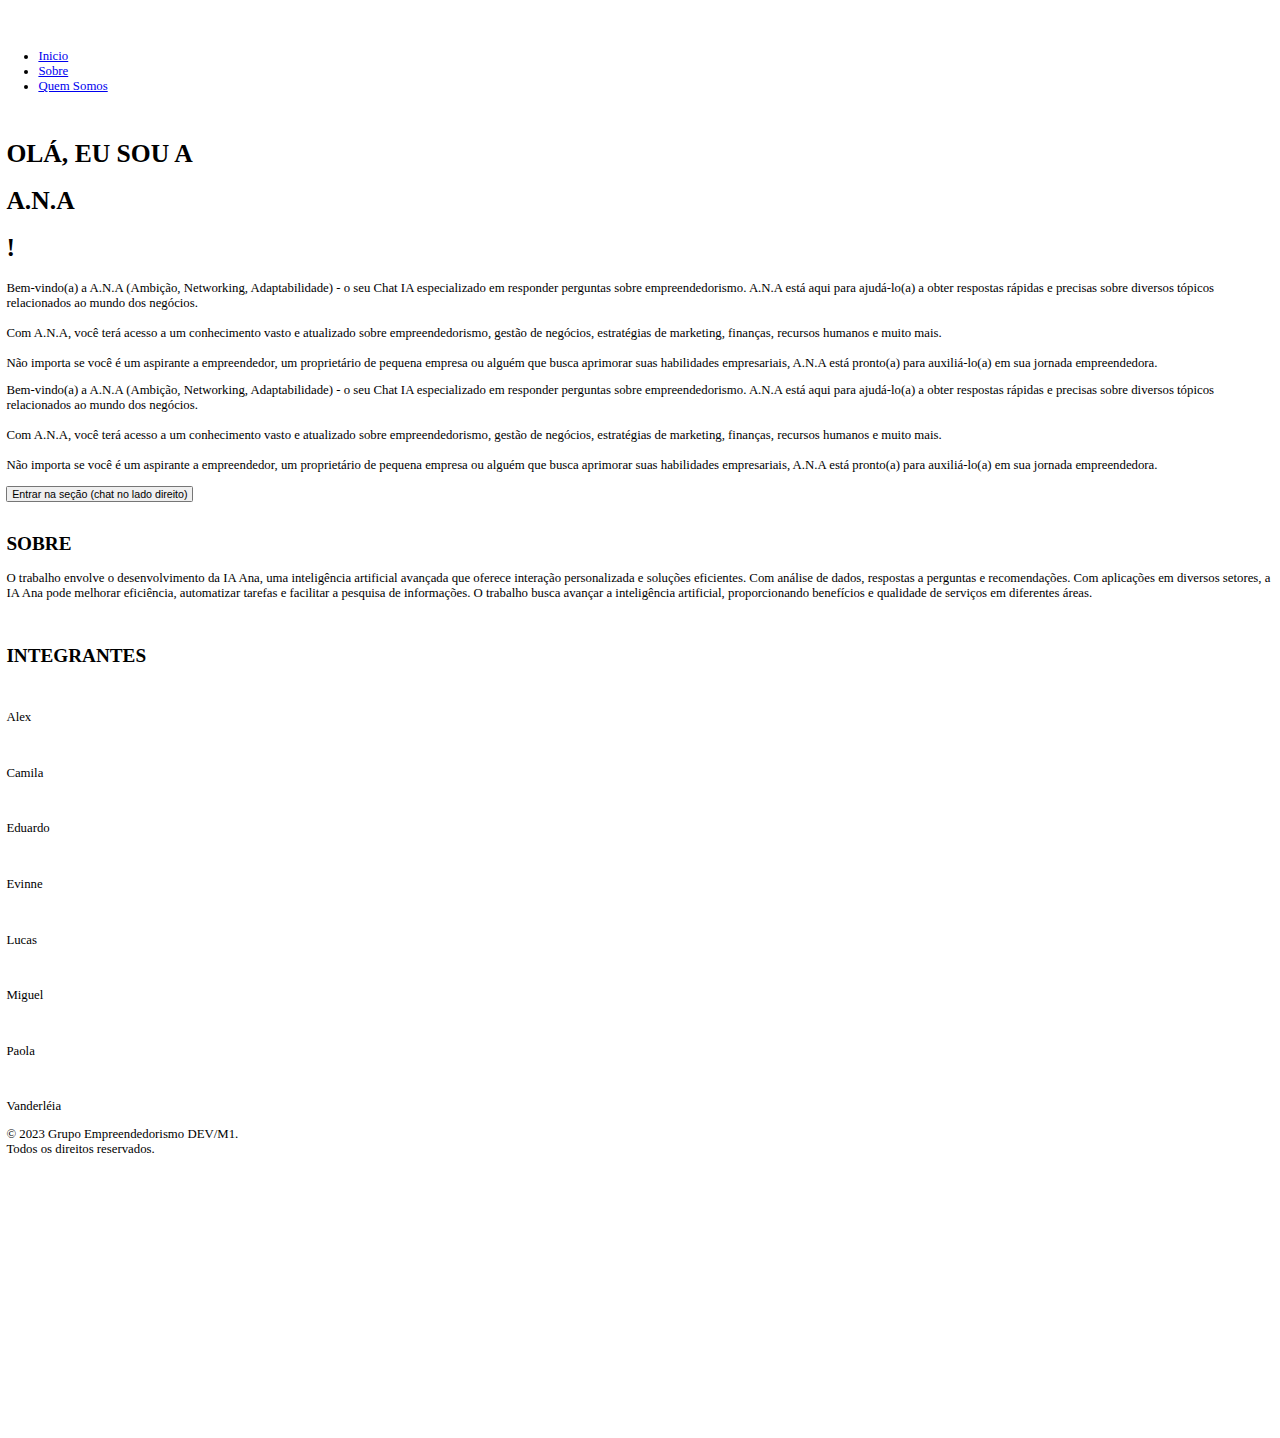
==== index.html @ 22ba4001 "Update index.html" ====
<!DOCTYPE html>
<html lang="pt-br">

<head>
    <meta charset="UTF-8">
    <meta http-equiv="X-UA-Compatible" content="IE=edge">
    <meta name="viewport" content="width=device-width, initial-scale=1.0">
    <link rel="stylesheet" href="style.css" type="text/css">
    <link rel="shortcut icon" href="logo.png" type="image/x-icon">
    <script src="script.js" defer></script>
    <title>Bem vindo a A.N.A</title>
   <style>
       df-messenger {
    --df-messenger-bot-message: #458be6;
    --df-messenger-button-titlebar-color: #5c8bf0;
    --df-messenger-chat-background-color: #b0beff;
    --df-messenger-font-color: rgb(253, 253, 253);
    --df-messenger-send-icon: #2c83f5;
    --df-messenger-user-message: #216dc4;
    --df-messenger-border-message: black;
    --df-messenger-input-box-color: rgb(240, 240, 240);
    --df-messenger-input-font-color: rgb(0, 0, 0);
}
   </style>
</head>

<body style="zoom:80%">
    <header>
        <div id="barra">
            <div id="logo">
            <a href="#top">
                <img src="logo.png" alt="" >
            </a>
            </div>
            <div id="traco">

            </div>
            <div id="ana">
                <img src="A.N.A.png" alt="">
            </div>
            <div id="menu">
                <div id="me">
                    <ul class="menu">
                        <li><a href="#top">Inicio</a></li>
                        <li><a href="#info">Sobre</a></li>
                        <li><a href="#so">Quem Somos</a></li>
                    </ul>
                </div>
                <div id="usuario">
                    <img src="usuario.png" alt="">
                </div>
            </div>

        </div>
    </header>
    <main>
        <div id="top">

        </div>
        <div id="corpo">
            <div id="inicio">
                <div id="texto">
                    <div class="texto">
                        <div id="div">
                            <h1 id="ola"> OLÁ, EU SOU A </h1>
                            <H1 id="anaa"> A.N.A</H1>
                            <h1>!</h1>
                        </div>
                        <p> Bem-vindo(a) a A.N.A (Ambição, Networking, Adaptabilidade) - o seu Chat IA especializado
                            em responder perguntas sobre empreendedorismo. A.N.A está aqui para ajudá-lo(a) a
                            obter respostas rápidas e precisas sobre diversos tópicos relacionados ao mundo
                            dos negócios.
                            <br>
                            <br>
                            Com A.N.A, você terá acesso a um conhecimento vasto e atualizado sobre empreendedorismo,
                            gestão de negócios, estratégias de marketing, finanças, recursos humanos e muito mais.
                            <br>
                            <br>
                            Não importa se você é um aspirante a empreendedor, um proprietário de pequena empresa
                            ou alguém que busca aprimorar suas habilidades empresariais, A.N.A está pronto(a) para
                            auxiliá-lo(a) em sua jornada empreendedora.
                        </p>
                        <div id="ocult">
                            <p>
                                Bem-vindo(a) a A.N.A (Ambição, Networking, Adaptabilidade) - o seu Chat IA especializado
                                em responder perguntas sobre empreendedorismo. A.N.A está aqui para ajudá-lo(a) a obter
                                respostas rápidas e precisas sobre diversos tópicos relacionados ao mundo dos negócios.
                                <br>
                                <br>
                                Com A.N.A, você terá acesso a um conhecimento vasto e atualizado sobre empreendedorismo,
                                gestão de negócios, estratégias de marketing, finanças, recursos humanos e muito mais.
                                <br>
                                <br>
                                Não importa se você é um aspirante a empreendedor, um proprietário de pequena empresa ou
                                alguém que busca aprimorar suas habilidades empresariais, A.N.A está pronto(a) para
                                auxiliá-lo(a) em sua jornada empreendedora.
                            </p>
                        </div>
                        <div class="c1">
                            <div id="botao">
                                <input type="button" value="Entrar na seção (chat no lado direito)" class="botao">
                            </div>
                        </div>
                    </div>
                </div>
                <div id="foto">
                    <div id="borda">
                        <img src="perfil.jpg" alt="" class="foto">
                    </div>
                </div>
            </div>
            <div id="info">

            </div>
            <div id="sobre">
                <div id="box">
                    <div id="h2">
                        <h2 class="h2">SOBRE</h2>
                    </div>
                    <div id="box2">
                        <div class="sobre">
                            <p>O trabalho envolve o desenvolvimento da IA Ana, uma inteligência artificial avançada que
                                oferece interação personalizada e soluções eficientes. Com análise de dados, respostas a
                                perguntas e
                                recomendações. Com aplicações em diversos
                                setores, a
                                IA
                                Ana pode melhorar eficiência, automatizar tarefas e facilitar a pesquisa de informações.
                                O
                                trabalho busca avançar a inteligência artificial, proporcionando benefícios e qualidade
                                de
                                serviços em diferentes áreas.</p>
                        </div>
                    </div>
                    <div id="logoS">
                        <img src="logo.png" alt="">
                    </div>
                </div>
            </div>
            <div id="so">

            </div>
            <div id="somos">
                <div id="cor">
                    <div id="title">
                        <div class="title">
                            <h2>INTEGRANTES</h2>
                        </div>
                    </div>
                    <div id="ajust">
                        <div id="integra">
                            <div id="boxf1">
                                <div class="fila1">
                                    <div id="fila1">
                                        <div id="mod1">
                                            <div id="integra1" class="integra">
                                                <img src="alex.png" alt="">
                                                <p>Alex</p>
                                            </div>
                                            <div id="integra2" class="integra">
                                                <img src="camila.png" alt="">
                                                <p>Camila</p>
                                            </div>
                                        </div>
                                        <div id="mod2">
                                            <div id="integra3" class="integra">
                                                <img src="eduardo.png" alt="">
                                                <p>Eduardo</p>
                                            </div>
                                            <div id="integra4" class="integra">
                                                <img src="evine.png" alt="">
                                                <p>Evinne</p>
                                            </div>
                                        </div>
                                    </div>
                                </div>
                            </div>
                            <div id="boxf2">
                                <div id="fila2">
                                    <div id="mod1">
                                        <div id="integra5" class="integra">
                                            <img src="lucas.png" alt="">
                                            <p>Lucas</p>
                                        </div>
                                        <div id="integra6" class="integra">
                                            <img src="miguel.png" alt="">
                                            <p>Miguel</p>
                                        </div>
                                    </div>
                                    <div id="mod2">
                                        <div id="integra7" class="integra">
                                            <img src="paola.png" alt="">
                                            <p>Paola</p>
                                        </div>
                                        <div id="integra8" class="integra">
                                            <img src="vanderleia.png" alt="">
                                            <p>Vanderléia</p>
                                        </div>
                                    </div>
                                </div>
                            </div>
                        </div>
                    </div>
                </div>
            </div>
            <div id="add">
             <script src="https://www.gstatic.com/dialogflow-console/fast/messenger/bootstrap.js?v=1"></script>
<df-messenger
                chat-icon="Picsart_23-06-05_08-45-05-052.png"
	intent="Default Welcome Intent"
  chat-title="A.N.A"
  agent-id="4a0e16b7-b35a-4791-89fd-43a5eb09ddbd"
  language-code="pt-br"
    style="zoom:120%";
></df-messenger>
            </div>
        </div>
    </main>
    <footer>
        <div id="barra3">
            <div id="direitos">
                <p>
                    © 2023 Grupo Empreendedorismo DEV/M1. <br>
                    Todos os direitos reservados.
                </p>
            </div>
        </div>
    </footer>
<!-- estensao VLlibras-->
    <!--
      <div vw class="enabled">
    <div vw-access-button class="active"></div>
    <div vw-plugin-wrapper>
      <div class="vw-plugin-top-wrapper"></div>
    </div>
  </div>
  <script src="https://vlibras.gov.br/app/vlibras-plugin.js"></script>
  <script>
    new window.VLibras.Widget('https://vlibras.gov.br/app');
  </script>
    -->

<script async src="https://plugin.handtalk.me/web/latest/handtalk.min.js"></script>
<script type="rocketlazyloadscript">
	window.onload = function () {
    window.ht = new HT({
      token: "894ad581fb6306c7363cb9c32a5dd9dd",
      avatar: "HUGO",
      maxTextSize: 800
	});
	}
    </script>
    
</body>


</html>
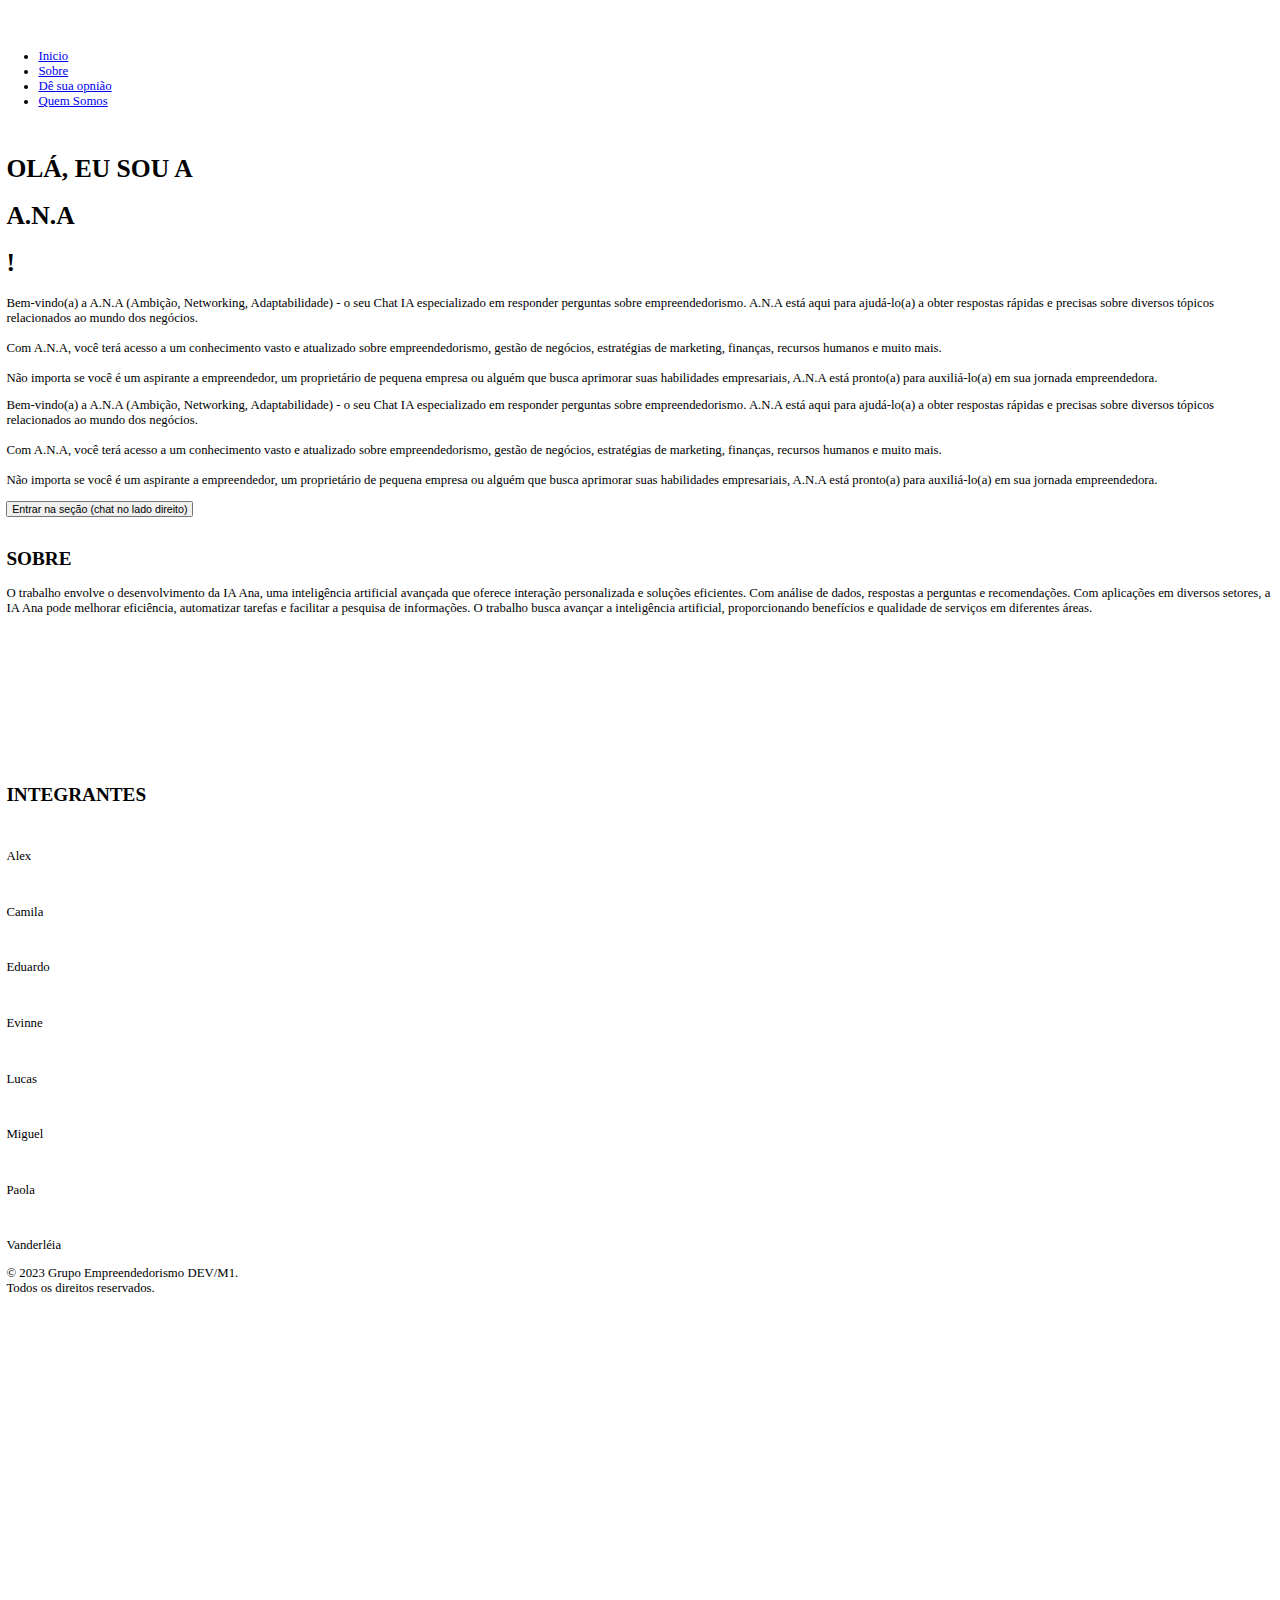
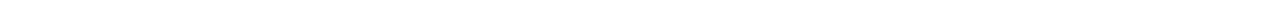
==== commit af05b3e2: "Update index.html" ====
--- a/index.html
+++ b/index.html
@@ -9,28 +9,28 @@
     <link rel="shortcut icon" href="logo.png" type="image/x-icon">
     <script src="script.js" defer></script>
     <title>Bem vindo a A.N.A</title>
-   <style>
-       df-messenger {
-    --df-messenger-bot-message: #458be6;
-    --df-messenger-button-titlebar-color: #5c8bf0;
-    --df-messenger-chat-background-color: #b0beff;
-    --df-messenger-font-color: rgb(253, 253, 253);
-    --df-messenger-send-icon: #2c83f5;
-    --df-messenger-user-message: #216dc4;
-    --df-messenger-border-message: black;
-    --df-messenger-input-box-color: rgb(240, 240, 240);
-    --df-messenger-input-font-color: rgb(0, 0, 0);
-}
-   </style>
+    <style>
+        df-messenger {
+     --df-messenger-bot-message: #458be6;
+     --df-messenger-button-titlebar-color: #5c8bf0;
+     --df-messenger-chat-background-color: #b0beff;
+     --df-messenger-font-color: rgb(253, 253, 253);
+     --df-messenger-send-icon: #2c83f5;
+     --df-messenger-user-message: #216dc4;
+     --df-messenger-border-message: black;
+     --df-messenger-input-box-color: rgb(240, 240, 240);
+     --df-messenger-input-font-color: rgb(0, 0, 0);
+ }
+    </style>
 </head>
 
 <body style="zoom:80%">
     <header>
         <div id="barra">
             <div id="logo">
-            <a href="#top">
-                <img src="logo.png" alt="" >
-            </a>
+                <a href="#top">
+                    <img src="logo.png" alt="">
+                </a>
             </div>
             <div id="traco">
 
@@ -43,6 +43,7 @@
                     <ul class="menu">
                         <li><a href="#top">Inicio</a></li>
                         <li><a href="#info">Sobre</a></li>
+                        <li><a href="#formu">Dê sua opnião</a></li>
                         <li><a href="#so">Quem Somos</a></li>
                     </ul>
                 </div>
@@ -137,6 +138,21 @@
                     </div>
                 </div>
             </div>
+            <div id="fo">
+                <div id="formu"></div>
+            </div>
+            <div id="corpo2">
+                <div id="esquerdo">
+                    <div id="iframe">
+                        <iframe
+                            src="https://docs.google.com/forms/d/e/1FAIpQLSd3Mx4v8p9MQ1QVeM0WZS4q6gC6cWcrp0h2mw-92SMFyWYVaQ/viewform?usp=sf_link"
+                            frameborder="0"></iframe>
+                    </div>
+                </div>
+                <div id="form">
+
+            </div>
+            </div>
             <div id="so">
 
             </div>
@@ -204,15 +220,9 @@
                 </div>
             </div>
             <div id="add">
-             <script src="https://www.gstatic.com/dialogflow-console/fast/messenger/bootstrap.js?v=1"></script>
-<df-messenger
-                chat-icon="Picsart_23-06-05_08-45-05-052.png"
-	intent="Default Welcome Intent"
-  chat-title="A.N.A"
-  agent-id="4a0e16b7-b35a-4791-89fd-43a5eb09ddbd"
-  language-code="pt-br"
-    style="zoom:120%";
-></df-messenger>
+                <script src="https://www.gstatic.com/dialogflow-console/fast/messenger/bootstrap.js?v=1"></script>
+                <df-messenger chat-icon="Picsart_23-06-05_08-45-05-052.png" intent="WELCOME" chat-title="A.N.A"
+                    agent-id="4a0e16b7-b35a-4791-89fd-43a5eb09ddbd" language-code="pt-br" style="zoom:120%";></df-messenger>
             </div>
         </div>
     </main>
@@ -226,8 +236,7 @@
             </div>
         </div>
     </footer>
-<!-- estensao VLlibras-->
-    <!--
+    <!-- estensao VLlibras-->
       <div vw class="enabled">
     <div vw-access-button class="active"></div>
     <div vw-plugin-wrapper>
@@ -238,19 +247,6 @@
   <script>
     new window.VLibras.Widget('https://vlibras.gov.br/app');
   </script>
-    -->
-
-<script async src="https://plugin.handtalk.me/web/latest/handtalk.min.js"></script>
-<script type="rocketlazyloadscript">
-	window.onload = function () {
-    window.ht = new HT({
-      token: "894ad581fb6306c7363cb9c32a5dd9dd",
-      avatar: "HUGO",
-      maxTextSize: 800
-	});
-	}
-    </script>
-    
 </body>
 
 
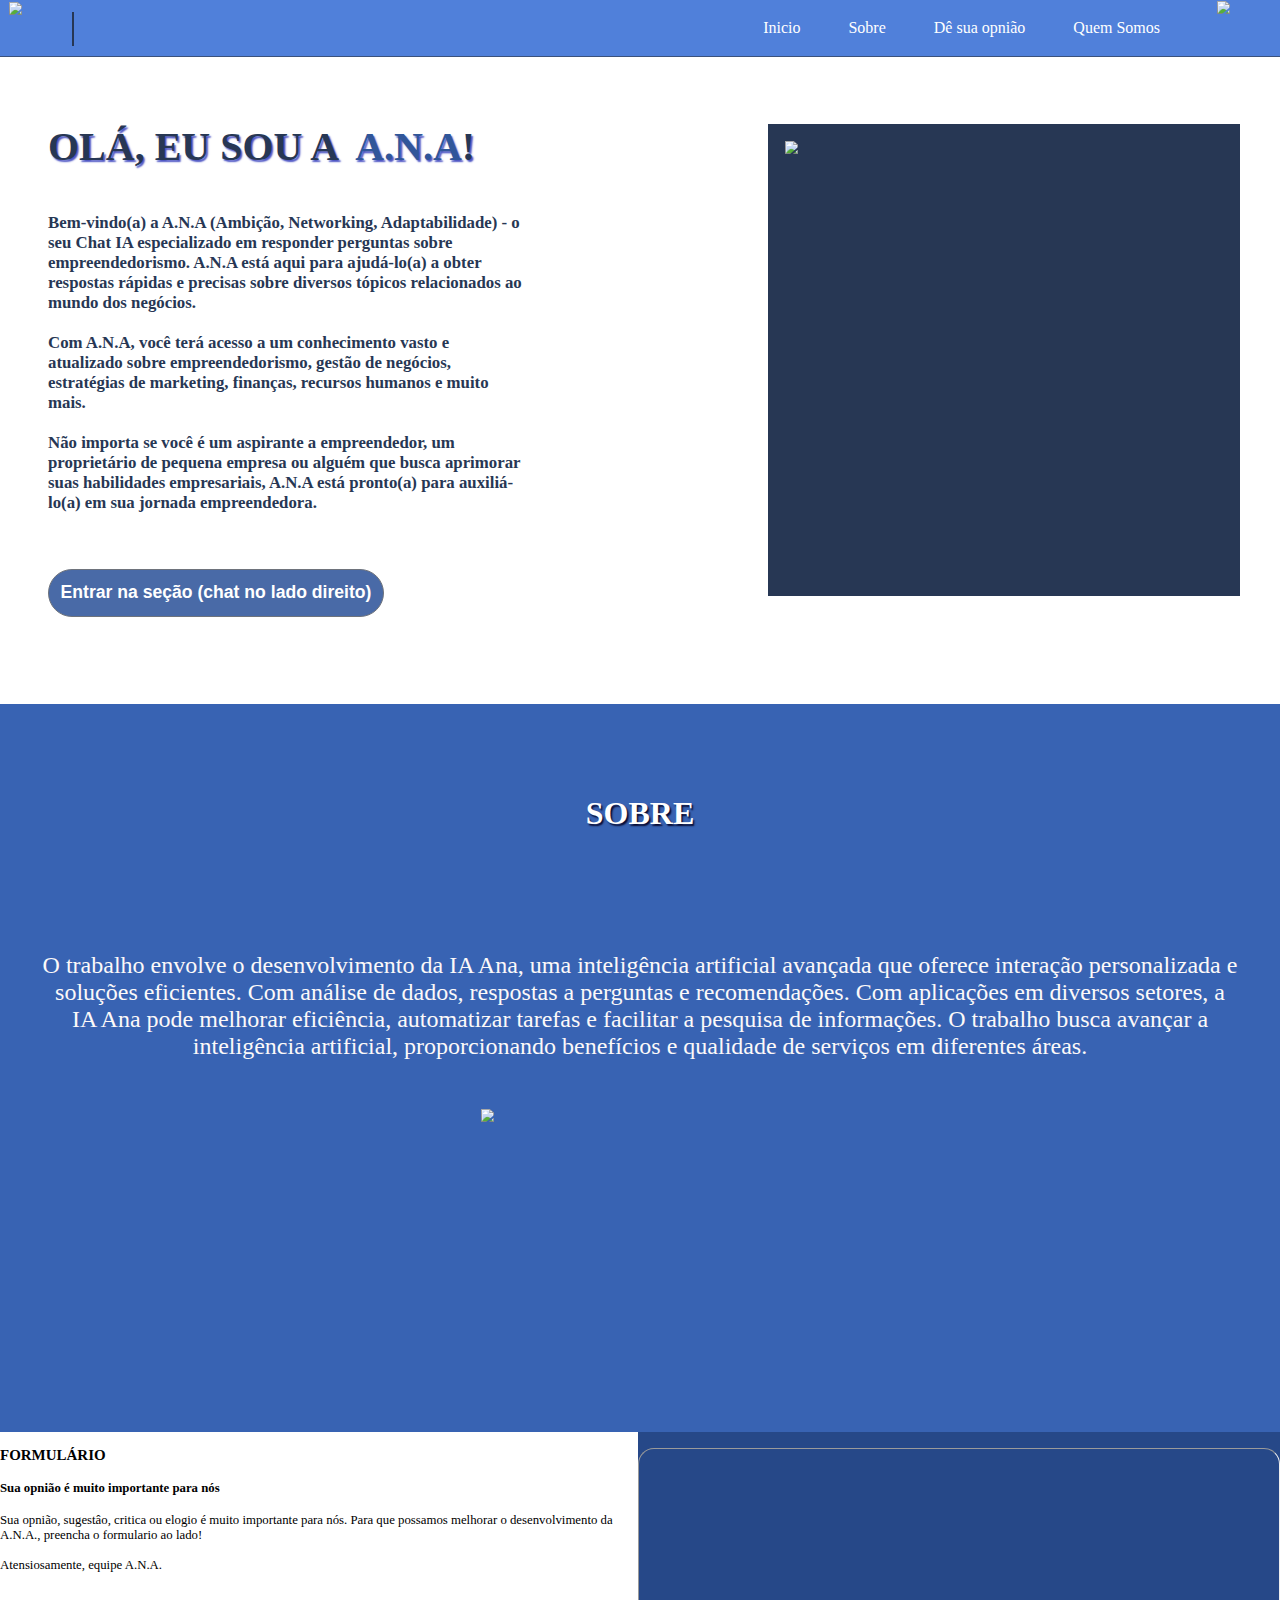
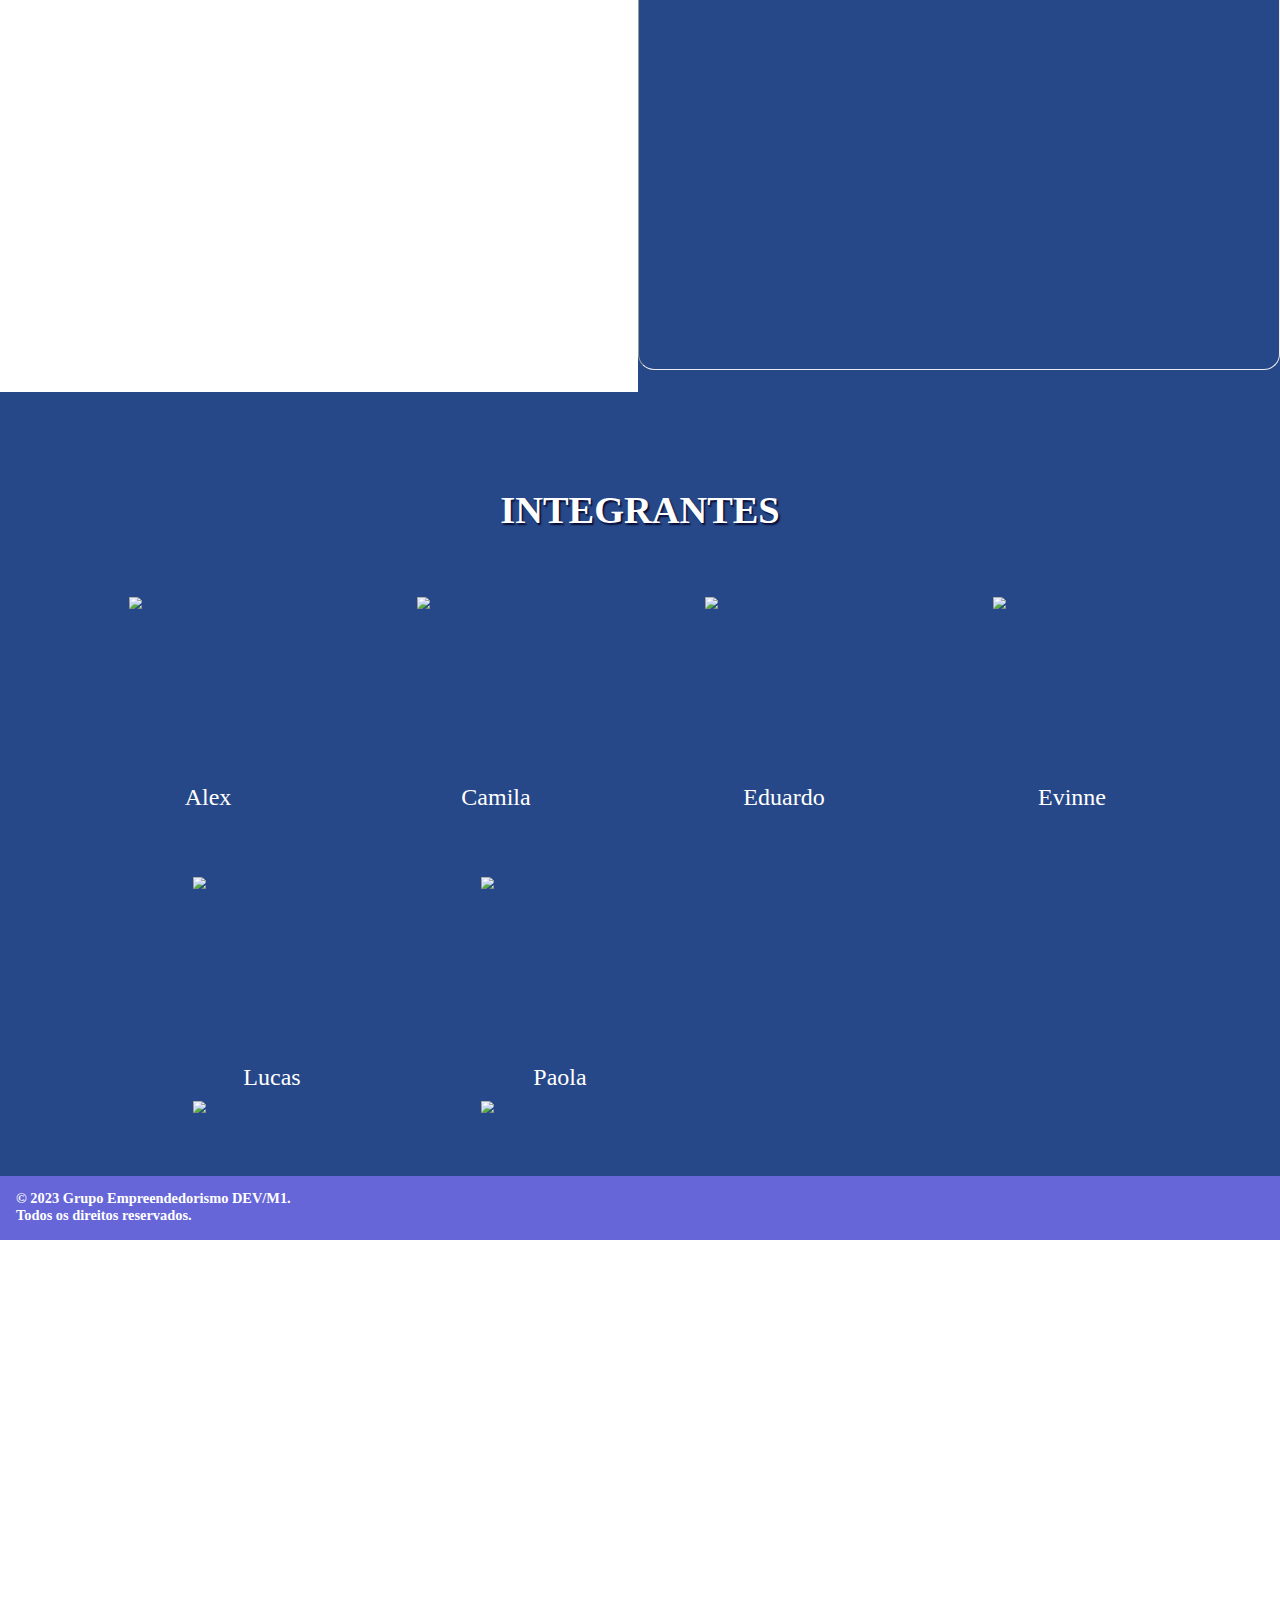
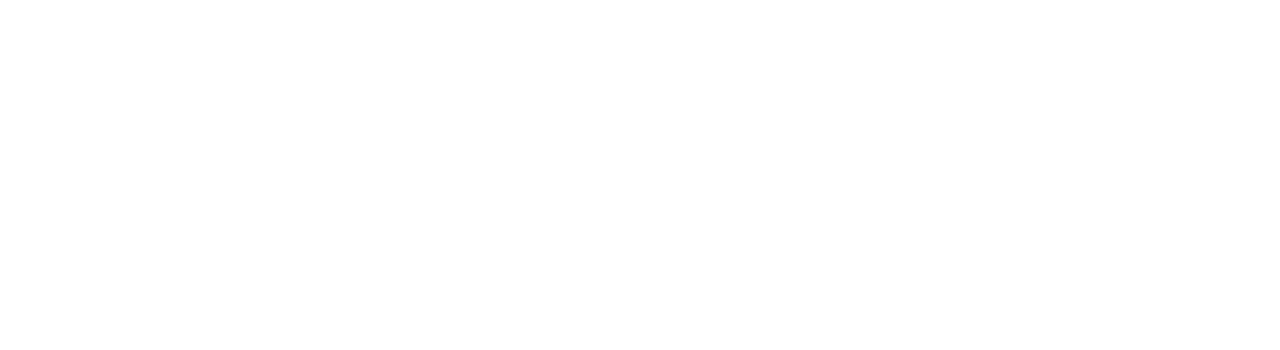
==== commit 2f2b7974: "Update index.html" ====
--- a/index.html
+++ b/index.html
@@ -9,6 +9,15 @@
     <link rel="shortcut icon" href="logo.png" type="image/x-icon">
     <script src="script.js" defer></script>
     <title>Bem vindo a A.N.A</title>
+        <!-- codigo que faz o heatmap do site -->
+        <script type="text/javascript">
+            (function(c,l,a,r,i,t,y){
+                c[a]=c[a]||function(){(c[a].q=c[a].q||[]).push(arguments)};
+                t=l.createElement(r);t.async=1;t.src="https://www.clarity.ms/tag/"+i;
+                y=l.getElementsByTagName(r)[0];y.parentNode.insertBefore(t,y);
+            })(window, document, "clarity", "script", "hqg3pwalbc");
+        </script>
+            <!-- estilizacao do widget do dialogflow-->
     <style>
         df-messenger {
      --df-messenger-bot-message: #458be6;
@@ -142,16 +151,28 @@
                 <div id="formu"></div>
             </div>
             <div id="corpo2">
+                <div id="form">
+                    <div id="textForm">
+                        <h3>FORMULÁRIO</h3>
+                        <h4>Sua opnião é muito importante para nós</h4>
+                        <p>
+                            Sua opnião, sugestâo, critica ou elogio é muito importante para nós. Para que possamos
+                            melhorar o desenvolvimento da A.N.A., preencha o formulario ao lado!
+                            <br>
+                            <br>
+                            Atensiosamente, equipe A.N.A.
+                        </p>
+                    </div>
+                </div>
                 <div id="esquerdo">
                     <div id="iframe">
-                        <iframe
-                            src="https://docs.google.com/forms/d/e/1FAIpQLSd3Mx4v8p9MQ1QVeM0WZS4q6gC6cWcrp0h2mw-92SMFyWYVaQ/viewform?usp=sf_link"
-                            frameborder="0"></iframe>
-                    </div>
-                </div>
-                <div id="form">
-
-            </div>
+                        <div id="iframe1">
+                            <iframe
+                                src="https://docs.google.com/forms/d/e/1FAIpQLSd3Mx4v8p9MQ1QVeM0WZS4q6gC6cWcrp0h2mw-92SMFyWYVaQ/viewform?usp=sf_link"></iframe>
+                        </div>
+                    </div>
+                </div>
+
             </div>
             <div id="so">
 
@@ -193,7 +214,7 @@
                             </div>
                             <div id="boxf2">
                                 <div id="fila2">
-                                    <div id="mod1">
+                                    <div id="mod3">
                                         <div id="integra5" class="integra">
                                             <img src="lucas.png" alt="">
                                             <p>Lucas</p>
@@ -203,7 +224,7 @@
                                             <p>Miguel</p>
                                         </div>
                                     </div>
-                                    <div id="mod2">
+                                    <div id="mod4">
                                         <div id="integra7" class="integra">
                                             <img src="paola.png" alt="">
                                             <p>Paola</p>
@@ -222,7 +243,8 @@
             <div id="add">
                 <script src="https://www.gstatic.com/dialogflow-console/fast/messenger/bootstrap.js?v=1"></script>
                 <df-messenger chat-icon="Picsart_23-06-05_08-45-05-052.png" intent="WELCOME" chat-title="A.N.A"
-                    agent-id="4a0e16b7-b35a-4791-89fd-43a5eb09ddbd" language-code="pt-br" style="zoom:120%";></df-messenger>
+                    agent-id="4a0e16b7-b35a-4791-89fd-43a5eb09ddbd" language-code="pt-br"
+                    style="zoom:120%"></df-messenger>
             </div>
         </div>
     </main>
@@ -237,16 +259,16 @@
         </div>
     </footer>
     <!-- estensao VLlibras-->
-      <div vw class="enabled">
-    <div vw-access-button class="active"></div>
-    <div vw-plugin-wrapper>
-      <div class="vw-plugin-top-wrapper"></div>
+    <div vw class="enabled">
+        <div vw-access-button class="active"></div>
+        <div vw-plugin-wrapper>
+            <div class="vw-plugin-top-wrapper"></div>
+        </div>
     </div>
-  </div>
-  <script src="https://vlibras.gov.br/app/vlibras-plugin.js"></script>
-  <script>
-    new window.VLibras.Widget('https://vlibras.gov.br/app');
-  </script>
+    <script src="https://vlibras.gov.br/app/vlibras-plugin.js"></script>
+    <script>
+        new window.VLibras.Widget('https://vlibras.gov.br/app');
+    </script>
 </body>
 
 
--- a/style.css
+++ b/style.css
@@ -0,0 +1,644 @@
+html {
+    scroll-behavior: smooth;
+}
+
+body {
+    margin: 0;
+    padding: 0;
+    box-sizing: border-box;
+    display: inline;
+}
+
+
+/* header */
+#barra {
+    display: flex;
+    width: 100%;
+    height: 70px;
+    background-color: #5080da;
+    border-bottom: 1px solid #3b527c;
+    position: fixed;
+    margin-bottom: 70px;
+}
+
+#logo {
+    margin-left: 10px;
+    margin-top: 2px;
+
+}
+
+#logo img {
+    width: 70px;
+    height: 70px;
+
+}
+
+#traco {
+    margin: 15px 15px 0px 10px;
+    height: 40px;
+    border: 1px solid #273754;
+}
+
+#ana {
+    width: 30px;
+    height: 30px;
+    font-family: 'Trebuchet MS', 'Lucida Sans Unicode', 'Lucida Grande', 'Lucida Sans', Arial, sans-serif;
+    font-size: 50px;
+    display: flex;
+    align-items: center;
+    margin-top: 20px;
+
+}
+
+#ana img {
+    position: absolute;
+    width: 170px;
+    height: 170px;
+}
+
+#menu {
+    height: 100%;
+    width: 100%;
+    justify-content: end;
+    display: flex;
+}
+
+.menu {
+    position: relative;
+    list-style: none;
+    display: flex;
+    top: 4px;
+    font-size: 20px;
+}
+
+.menu li {
+    margin-left: 30px;
+}
+
+.menu li a {
+    text-decoration: none black solid;
+    margin: 15px;
+    width: 100%;
+    color: rgb(255, 255, 255);
+    font-family: Georgia, 'Times New Roman', Times, serif;
+}
+
+@media (max-width: 800px) {
+    #me {
+        display: none;
+    }
+}
+
+@media (max-width: 370px) {
+    #menu {
+        display: none;
+    }
+}
+
+
+#usuario {
+    width: 30px;
+    height: 30px;
+    margin-left: 55px;
+    margin-right: 50px;
+}
+
+#usuario img {
+    width: 70px;
+    height: 70px;
+
+}
+
+/* main */
+#top {
+    height: 100px;
+}
+
+#corpo {
+    display: inline;
+    width: 100%;
+    background-color: #dfdede;
+}
+
+#info {
+    width: 100%;
+    height: 80px;
+    background-color: #3863b3;
+
+}
+
+#so {
+    width: 100%;
+    height: 80px;
+    background-color: #264888;
+
+}
+
+/* contexto */
+#inicio {
+    display: flex;
+    height: 780px;
+
+}
+
+#div {
+    display: flex;
+    color: #273754;
+    font-size: 25px;
+    text-shadow: 2px 2px 2px rgb(76, 84, 196);
+}
+
+#texto {
+    width: 100%;
+    height: 100%;
+    display: inline;
+    margin-left: 30px;
+    margin-top: 20px;
+}
+
+.texto {
+    margin-left: 30px;
+    width: 900px;
+    height: fit-content;
+}
+
+.texto h1 {
+    font-family: Georgia, 'Times New Roman', Times, serif;
+    font-weight: bold;
+}
+
+#ola {
+    margin-left: 0px;
+
+}
+
+.texto p {
+    font-family: Georgia, 'Times New Roman', Times, serif;
+    font-size: 21px;
+    height: 423px;
+    width: 600px;
+    color: #273754;
+    font-weight: bold;
+}
+
+#ocult {
+    display: none;
+}
+
+#anaa {
+    color: #315699;
+    margin-left: 20px;
+}
+
+.c1 {
+    width: 25%;
+}
+
+#botao {
+    width: 25%;
+    height: 50px;
+
+}
+
+.botao {
+    height: 60px;
+    width: 420px;
+    border-radius: 40px;
+    border: 1px solid #6e737c;
+    background-color: #496aa7;
+    color: white;
+    font-size: 22px;
+    font-weight: bold;
+}
+
+df-messenger {
+    --df-messenger-bot-message: #458be6;
+    --df-messenger-button-titlebar-color: #5c8bf0;
+    --df-messenger-chat-background-color: #b0beff;
+    --df-messenger-font-color: rgb(253, 253, 253);
+    --df-messenger-send-icon: #2c83f5;
+    --df-messenger-user-message: #216dc4;
+    --df-messenger-border-message: black;
+    --df-messenger-input-box-color: rgb(240, 240, 240);
+    --df-messenger-input-font-color: rgb(0, 0, 0);
+}
+
+#add {
+    display: none;
+}
+
+#foto {
+    width: 100%;
+    height: 400px;
+}
+
+#borda {
+    width: 590px;
+    height: 590px;
+    background-color: #273754;
+    margin-top: 55px;
+}
+
+.foto {
+    margin-top: 20px;
+    margin-left: 20px;
+    width: 550px;
+    height: 550px;
+}
+
+@media (max-width: 1100px) {
+    #borda {
+        display: none;
+    }
+
+    .texto {
+        width: 100%;
+    }
+}
+
+@media (max-width: 715px) {
+    #texto {
+        margin-left: 0;
+        margin-top: 0;
+    }
+
+    .texto {
+        margin-left: 0;
+    }
+
+    #foto {
+        display: none;
+        width: 0;
+        height: 0;
+    }
+}
+
+@media (max-width: 620px) {
+    #ocult {
+        display: block;
+        width: 100%;
+    }
+
+    #ocult p {
+        display: block;
+    }
+
+    .texto p {
+        display: none;
+        font-family: Georgia, 'Times New Roman', Times, serif;
+        font-size: 21px;
+        height: 100%;
+        width: 100%;
+        color: #273754;
+        font-weight: bold;
+    }
+}
+
+/* contexto */
+#sobre {
+    width: 100%;
+    background-color: #3863b3;
+    display: flex;
+    justify-content: center;
+}
+
+#box {
+    text-align: center;
+    width: 100%;
+    height: fit-content;
+    display: inline;
+
+}
+
+#h2 {
+    width: 100%;
+    height: 200px;
+    display: flex;
+    text-align: center;
+}
+
+.h2 {
+    justify-content: center;
+    width: 100%;
+    color: white;
+    font-size: 40px;
+    font-family: Georgia, 'Times New Roman', Times, serif;
+    text-shadow: 2px 2px 2px rgb(8, 11, 51);
+}
+
+
+.sobre {
+    margin-left: 50px;
+    margin-right: 50px;
+    font-size: 30px;
+    font-family: Georgia, 'Times New Roman', Times, serif;
+    color: rgb(252, 249, 249);
+    text-align: center;
+
+}
+
+#logoS {
+    width: 100%;
+    margin-top: 60px;
+}
+
+#logoS img {
+    width: 400px;
+    height: 400px;
+}
+
+
+/* contexto */
+
+#somos {
+    width: 100%;
+    display: inline;
+    background-color: #264888;
+    height: 700px;
+
+}
+
+#cor {
+    background-color: #264888;
+    height: 900px;
+}
+
+#title {
+    width: 100%;
+    display: flex;
+    text-align: center;
+    justify-content: center;
+}
+
+.title {
+    width: 100%;
+    justify-content: center;
+    color: white;
+    font-size: 32px;
+    font-family: Georgia, 'Times New Roman', Times, serif;
+    text-shadow: 2px 2px 2px rgb(8, 11, 51);
+}
+
+#ajust {
+    display: flex;
+    justify-content: center;
+    width: 100%;
+
+}
+
+#fila1 {
+    display: flex;
+    width: 100%;
+    height: 200px;
+}
+
+#fila2 {
+    display: flex;
+    width: 100%;
+    height: 200px;
+}
+
+#mod1 {
+    display: flex;
+}
+
+#mod2 {
+    display: flex;
+}
+
+
+
+#integra {
+    width: fit-content;
+    height: fit-content;
+    display: inline;
+    margin-left: auto;
+    margin-right: auto;
+}
+
+.integra {
+    margin: 80px;
+    margin-top: 40px;
+    text-align: center;
+    width: 100%;
+}
+
+.integra img {
+    width: 200px;
+    height: 200px;
+}
+
+.integra p {
+    font-size: 30px;
+    color: white;
+}
+
+#boxf1 {
+    margin-left: 100px;
+    margin-right: 100px;
+
+}
+
+#boxf2 {
+    margin-left: 100px;
+    margin-right: 100px;
+    margin-top: 150px;
+    background-color: #264888;
+}
+
+@media (max-width: 1000px) {
+    #boxf1 {
+        margin-right: 0;
+        margin-left: 0;
+
+    }
+
+    #boxf2 {
+        margin-right: 0;
+        margin-left: 0;
+    }
+
+    #integra {
+        width: min-content;
+    }
+}
+
+@media (max-width: 750px) {
+    #mod1 {
+        display: inline;
+    }
+
+    #mod2 {
+        display: inline;
+    }
+
+    .integra {
+        width: max-content;
+        margin-left: 0;
+    }
+}
+
+#integra1 {
+    height: 100%;
+    width: 100%;
+    border-radius: 100px;
+}
+
+#integra2 {
+    height: 100%;
+    width: 100%;
+    border-radius: 50%;
+}
+
+#integra3 {
+
+    height: 100%;
+    width: 100%;
+    border-radius: 50%;
+}
+
+#integra4 {
+
+    height: 100%;
+    width: 100%;
+    border-radius: 50%;
+}
+
+#integra5 {
+
+    height: 100%;
+    width: 100%;
+    border-radius: 50%;
+}
+
+#integra6 {
+
+    height: 100%;
+    width: 100%;
+    border-radius: 50%;
+}
+
+#integra7 {
+
+    height: 100%;
+    width: 100%;
+    border-radius: 50%;
+}
+
+#integra8 {
+
+    height: 100%;
+    width: 100%;
+    border-radius: 50%;
+}
+
+@media (max-width: 1100px) {
+    #cor {
+        height: auto;
+    }
+
+    #somos {
+        height: auto;
+    }
+
+    #fila1 {
+        display: inline;
+        margin-top: 0px;
+    }
+
+    #fila2 {
+        display: inline;
+        margin-top: 0px;
+
+    }
+
+    #boxf1 {
+        margin-top: 0px;
+
+    }
+
+    #boxf2 {
+        margin-top: 1px;
+
+    }
+
+    #mod1 {
+        margin-top: 0px;
+
+    }
+
+    #mod2 {
+        margin-top: 0px;
+
+    }
+}
+
+
+/* footer */
+#barra3 {
+    display: flex;
+    width: 100%;
+    height: 80px;
+    background-color: rgb(102, 102, 216);
+}
+
+#direitos {
+    font-size: 18px;
+    font-weight: bold;
+    margin-left: 20px;
+    color: white;
+}
+
+
+/* pg2 */
+#space{
+    height: 70px;
+}
+#body{
+    width: 100%;
+
+}
+#corpo2 {
+    width: 100%;
+    height: 700px;
+    display: flex;
+    top: 50px;
+}
+
+#esquerdo {
+    width: 100%;
+    background-color: #264888;
+}
+#iframe{
+    width: 100%;
+    height: 650px;
+    display: flex;
+    justify-content: center;
+}
+#iframe iframe{
+    width: 800px;
+    height: 100%;
+    border-radius: 20px;
+    margin-top: 20px;
+    margin-bottom: 20px;
+
+}
+
+#form {
+    width: 100%;
+}
+::-webkit-scrollbar {
+    width: 10px; /* Largura da barra de rolagem vertical */
+  }
+  
+  ::-webkit-scrollbar-track {
+    background: #f1f1f1; /* Cor de fundo da barra de rolagem */
+  }
+  
+  ::-webkit-scrollbar-thumb {
+    background: #888; /* Cor da alça da barra de rolagem */
+  }
+  
+  ::-webkit-scrollbar-thumb:hover {
+    background: #555; /* Cor da alça da barra de rolagem ao passar o mouse */
+  }
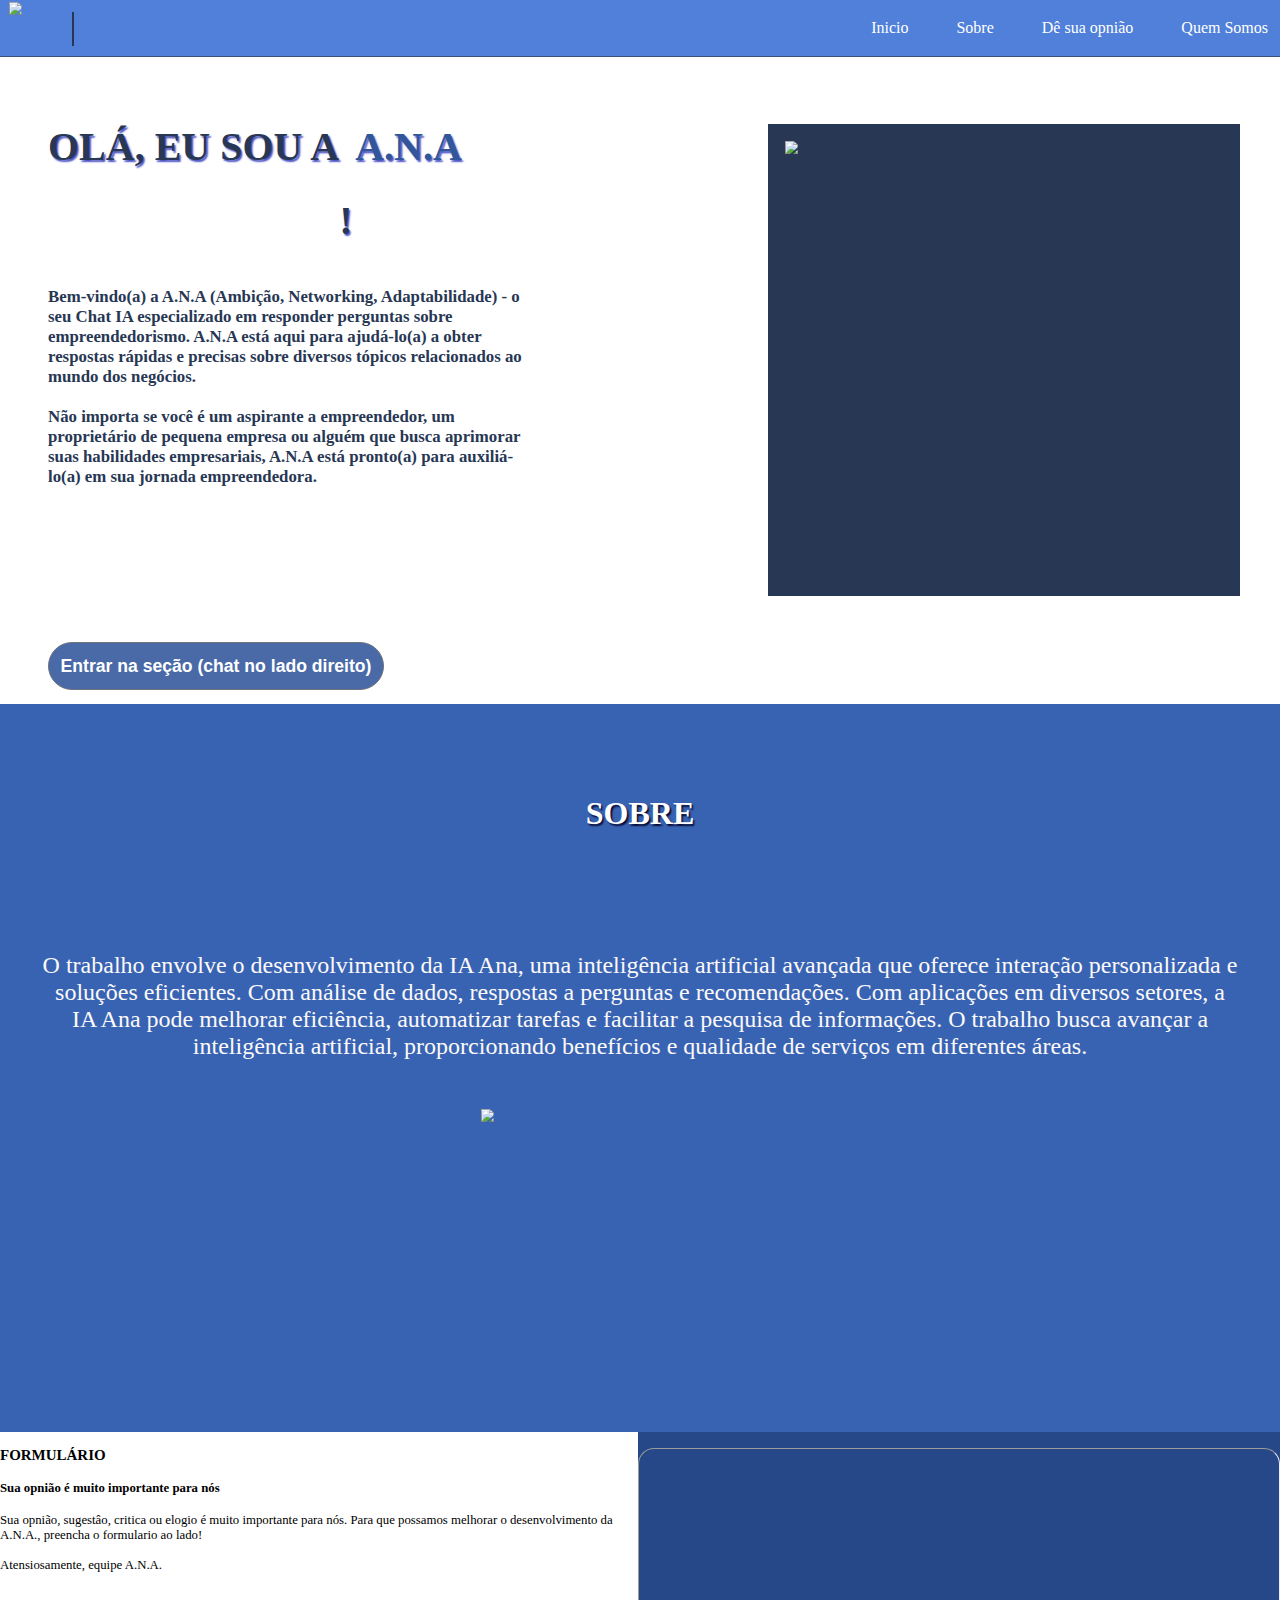
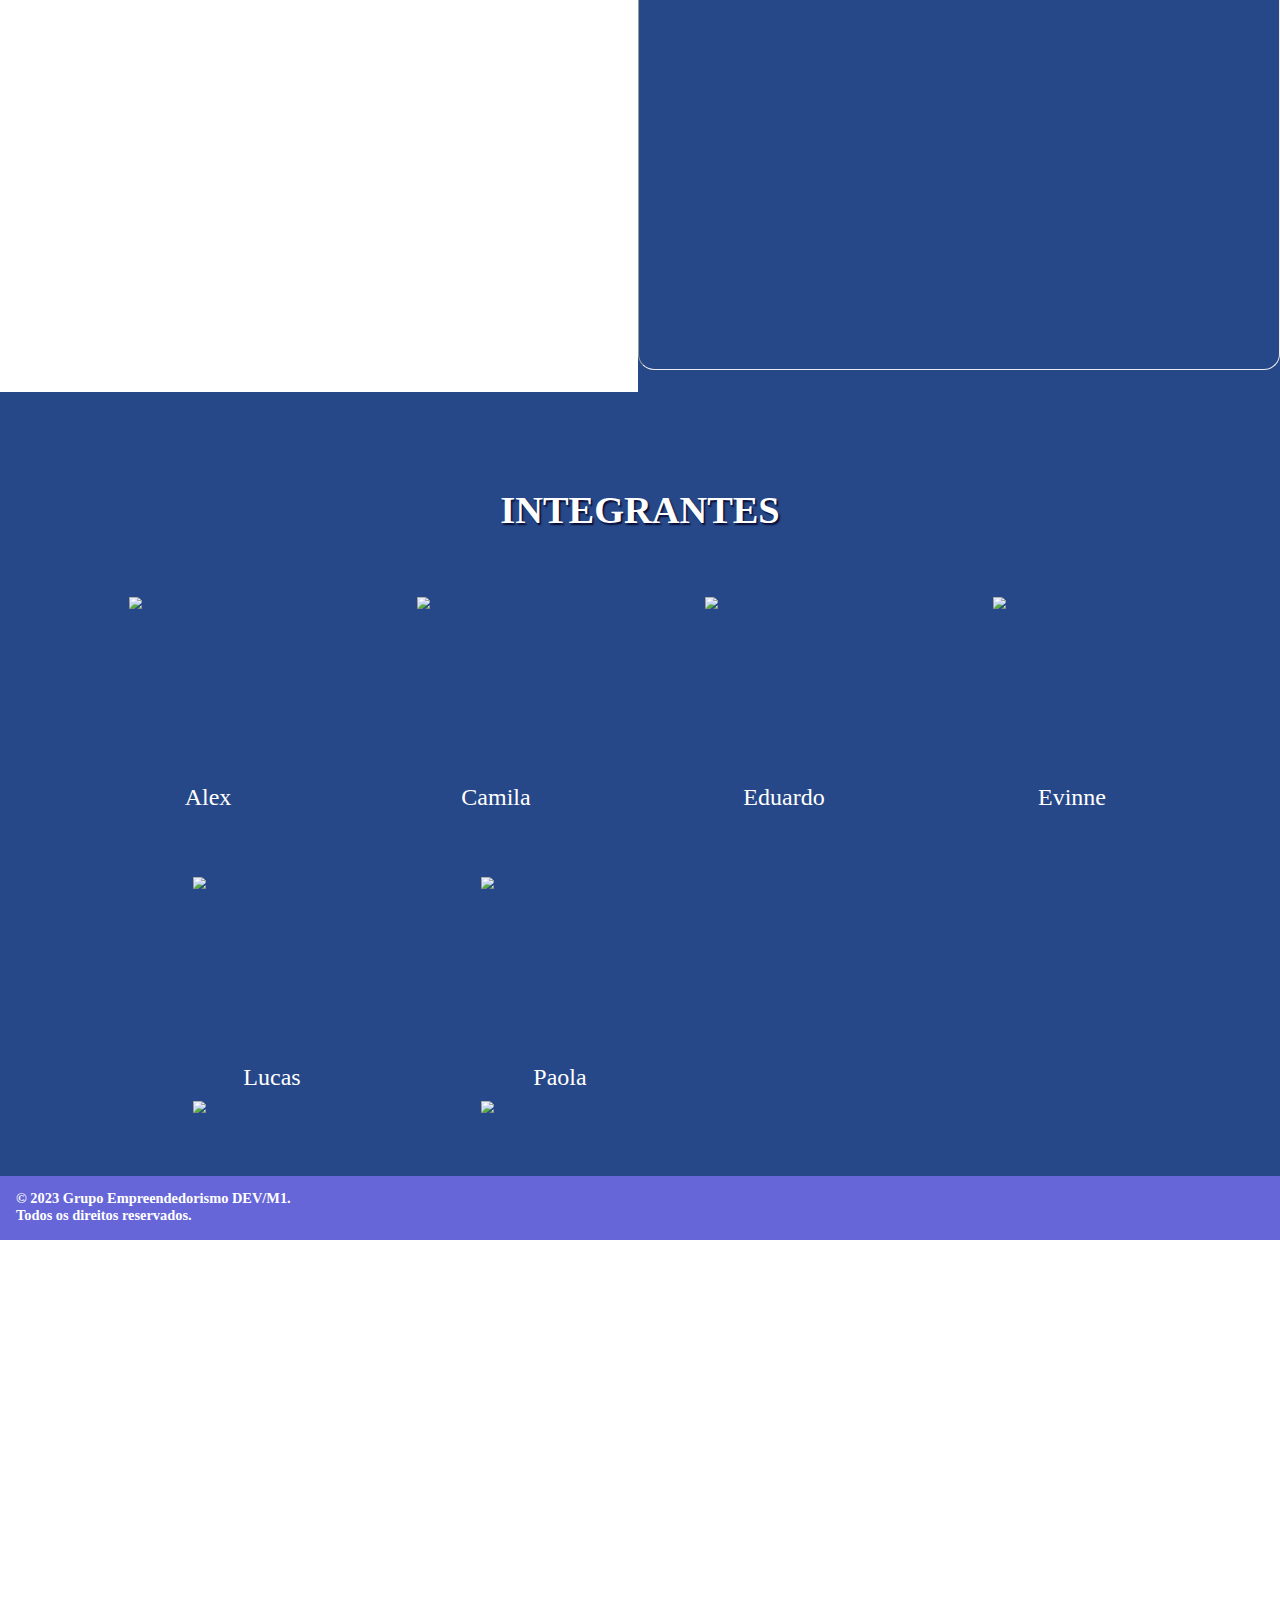
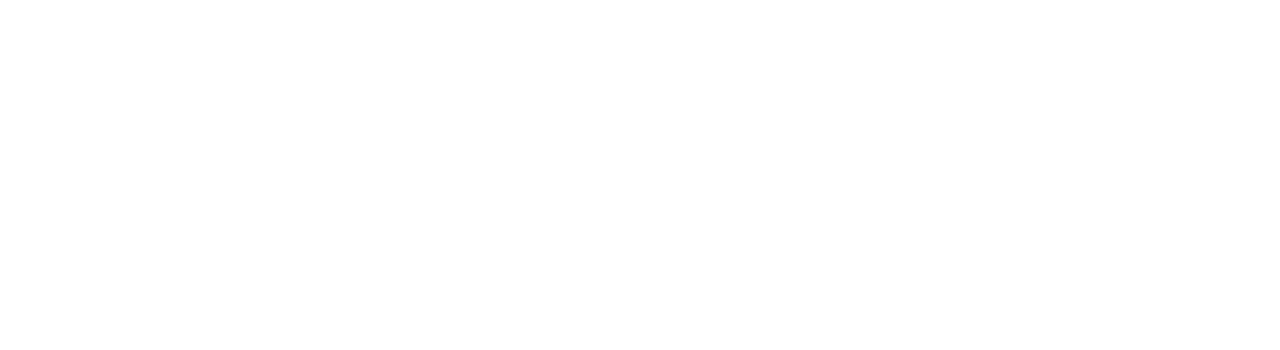
==== commit af6158c6: "Update index.html" ====
--- a/index.html
+++ b/index.html
@@ -9,28 +9,28 @@
     <link rel="shortcut icon" href="logo.png" type="image/x-icon">
     <script src="script.js" defer></script>
     <title>Bem vindo a A.N.A</title>
-        <!-- codigo que faz o heatmap do site -->
-        <script type="text/javascript">
-            (function(c,l,a,r,i,t,y){
-                c[a]=c[a]||function(){(c[a].q=c[a].q||[]).push(arguments)};
-                t=l.createElement(r);t.async=1;t.src="https://www.clarity.ms/tag/"+i;
-                y=l.getElementsByTagName(r)[0];y.parentNode.insertBefore(t,y);
-            })(window, document, "clarity", "script", "hqg3pwalbc");
-        </script>
-            <!-- estilizacao do widget do dialogflow-->
-    <style>
-        df-messenger {
-     --df-messenger-bot-message: #458be6;
-     --df-messenger-button-titlebar-color: #5c8bf0;
-     --df-messenger-chat-background-color: #b0beff;
-     --df-messenger-font-color: rgb(253, 253, 253);
-     --df-messenger-send-icon: #2c83f5;
-     --df-messenger-user-message: #216dc4;
-     --df-messenger-border-message: black;
-     --df-messenger-input-box-color: rgb(240, 240, 240);
-     --df-messenger-input-font-color: rgb(0, 0, 0);
- }
-    </style>
+            <!-- codigo que faz o heatmap do site -->
+            <script type="text/javascript">
+                (function(c,l,a,r,i,t,y){
+                    c[a]=c[a]||function(){(c[a].q=c[a].q||[]).push(arguments)};
+                    t=l.createElement(r);t.async=1;t.src="https://www.clarity.ms/tag/"+i;
+                    y=l.getElementsByTagName(r)[0];y.parentNode.insertBefore(t,y);
+                })(window, document, "clarity", "script", "hqg3pwalbc");
+            </script>
+                <!-- estilizacao do widget do dialogflow-->
+        <style>
+            df-messenger {
+         --df-messenger-bot-message: #458be6;
+         --df-messenger-button-titlebar-color: #5c8bf0;
+         --df-messenger-chat-background-color: #b0beff;
+         --df-messenger-font-color: rgb(253, 253, 253);
+         --df-messenger-send-icon: #2c83f5;
+         --df-messenger-user-message: #216dc4;
+         --df-messenger-border-message: black;
+         --df-messenger-input-box-color: rgb(240, 240, 240);
+         --df-messenger-input-font-color: rgb(0, 0, 0);
+     }
+        </style>
 </head>
 
 <body style="zoom:80%">
@@ -56,9 +56,6 @@
                         <li><a href="#so">Quem Somos</a></li>
                     </ul>
                 </div>
-                <div id="usuario">
-                    <img src="usuario.png" alt="">
-                </div>
             </div>
 
         </div>
@@ -73,8 +70,10 @@
                     <div class="texto">
                         <div id="div">
                             <h1 id="ola"> OLÁ, EU SOU A </h1>
-                            <H1 id="anaa"> A.N.A</H1>
-                            <h1>!</h1>
+                            <div id="uni">
+                                <H1 id="anaa"> A.N.A</H1>
+                                <h1>!</h1>
+                            </div>
                         </div>
                         <p> Bem-vindo(a) a A.N.A (Ambição, Networking, Adaptabilidade) - o seu Chat IA especializado
                             em responder perguntas sobre empreendedorismo. A.N.A está aqui para ajudá-lo(a) a
@@ -82,35 +81,16 @@
                             dos negócios.
                             <br>
                             <br>
-                            Com A.N.A, você terá acesso a um conhecimento vasto e atualizado sobre empreendedorismo,
-                            gestão de negócios, estratégias de marketing, finanças, recursos humanos e muito mais.
-                            <br>
-                            <br>
                             Não importa se você é um aspirante a empreendedor, um proprietário de pequena empresa
                             ou alguém que busca aprimorar suas habilidades empresariais, A.N.A está pronto(a) para
                             auxiliá-lo(a) em sua jornada empreendedora.
                         </p>
-                        <div id="ocult">
-                            <p>
-                                Bem-vindo(a) a A.N.A (Ambição, Networking, Adaptabilidade) - o seu Chat IA especializado
-                                em responder perguntas sobre empreendedorismo. A.N.A está aqui para ajudá-lo(a) a obter
-                                respostas rápidas e precisas sobre diversos tópicos relacionados ao mundo dos negócios.
-                                <br>
-                                <br>
-                                Com A.N.A, você terá acesso a um conhecimento vasto e atualizado sobre empreendedorismo,
-                                gestão de negócios, estratégias de marketing, finanças, recursos humanos e muito mais.
-                                <br>
-                                <br>
-                                Não importa se você é um aspirante a empreendedor, um proprietário de pequena empresa ou
-                                alguém que busca aprimorar suas habilidades empresariais, A.N.A está pronto(a) para
-                                auxiliá-lo(a) em sua jornada empreendedora.
-                            </p>
-                        </div>
                         <div class="c1">
                             <div id="botao">
                                 <input type="button" value="Entrar na seção (chat no lado direito)" class="botao">
                             </div>
                         </div>
+                        <div id="sla"></div>
                     </div>
                 </div>
                 <div id="foto">
@@ -147,32 +127,33 @@
                     </div>
                 </div>
             </div>
-            <div id="fo">
-                <div id="formu"></div>
-            </div>
-            <div id="corpo2">
-                <div id="form">
-                    <div id="textForm">
-                        <h3>FORMULÁRIO</h3>
-                        <h4>Sua opnião é muito importante para nós</h4>
-                        <p>
-                            Sua opnião, sugestâo, critica ou elogio é muito importante para nós. Para que possamos
-                            melhorar o desenvolvimento da A.N.A., preencha o formulario ao lado!
-                            <br>
-                            <br>
-                            Atensiosamente, equipe A.N.A.
-                        </p>
-                    </div>
-                </div>
-                <div id="esquerdo">
-                    <div id="iframe">
-                        <div id="iframe1">
-                            <iframe
-                                src="https://docs.google.com/forms/d/e/1FAIpQLSd3Mx4v8p9MQ1QVeM0WZS4q6gC6cWcrp0h2mw-92SMFyWYVaQ/viewform?usp=sf_link"></iframe>
-                        </div>
-                    </div>
-                </div>
-
+            <div id="formus">
+                <div id="fo">
+                    <div id="formu"></div>
+                </div>
+                <div id="corpo2">
+                    <div id="form">
+                        <div id="textForm">
+                            <h3>FORMULÁRIO</h3>
+                            <h4>Sua opnião é muito importante para nós</h4>
+                            <p>
+                                Sua opnião, sugestâo, critica ou elogio é muito importante para nós. Para que possamos
+                                melhorar o desenvolvimento da A.N.A., preencha o formulario ao lado!
+                                <br>
+                                <br>
+                                Atensiosamente, equipe A.N.A.
+                            </p>
+                        </div>
+                    </div>
+                    <div id="esquerdo">
+                        <div id="iframe">
+                            <div id="iframe1">
+                                <iframe
+                                    src="https://docs.google.com/forms/d/e/1FAIpQLSd3Mx4v8p9MQ1QVeM0WZS4q6gC6cWcrp0h2mw-92SMFyWYVaQ/viewform?usp=sf_link"></iframe>
+                            </div>
+                        </div>
+                    </div>
+                </div>
             </div>
             <div id="so">
 
